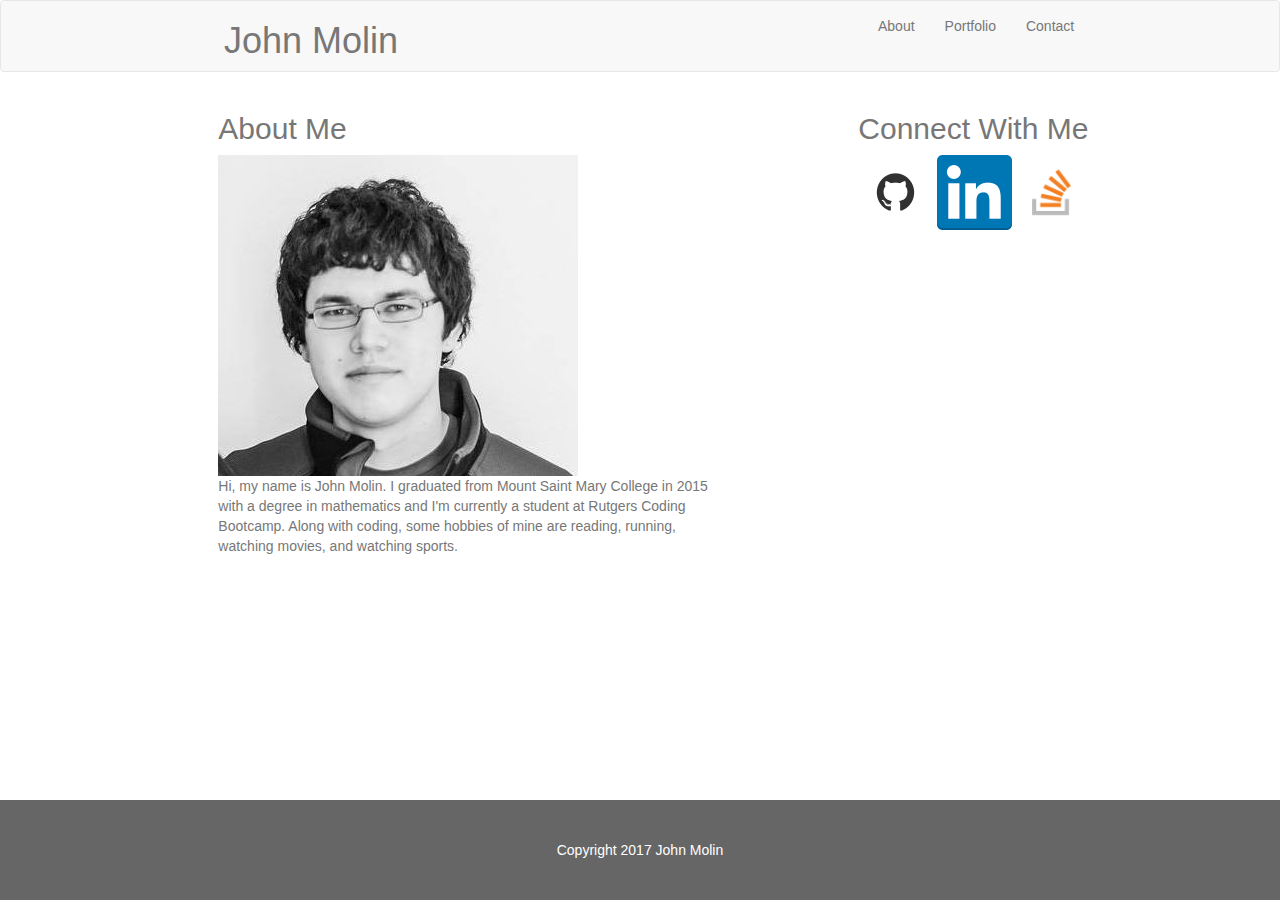
==== index.html @ cd64cf35 "first changes" ====
<!DOCTYPE html>
<html>
<head>
	<title>John Molin - Bootstrap</title>

	<link rel="stylesheet" href="https://maxcdn.bootstrapcdn.com/bootstrap/3.3.7/css/bootstrap.min.css" integrity="sha384-BVYiiSIFeK1dGmJRAkycuHAHRg32OmUcww7on3RYdg4Va+PmSTsz/K68vbdEjh4u" crossorigin="anonymous">

	<link rel="stylesheet" type="text/css" href="assets/css/style.css">

</head>
<body>
	<div class="content wrapper">
		<nav class="navbar navbar-default">
			<div class="container-fluid">
				<div class="col-md-2"></div>
				<div class="navbar-header col-md-6 mainTitle">
			    	<h1>John Molin</h1>
				</div>
			   <!-- Collect the nav links, forms, and other content for toggling -->
			    <div class="collapse navbar-collapse col-md-2" id="bs-example-navbar-collapse-1">
			    <ul class="nav navbar-nav navbar-right navigation">
			      <li><a href="#">About</a></li>
			      <li><a href="#">Portfolio</a></li>
			      <li><a href="#">Contact</a></li>
			    </ul>
				</div>
			<div class="col-md-2"></div>
		</nav>
		<div class="row">
			<div class="col-md-2"></div>
			<div class="col-md-5">
				<h2 class="contentTitle">About Me</h2>
				<img src="assets/images/me1.png" alt="Me">
				<div class="mainContent">
					Hi, my name is John Molin. I graduated from Mount Saint Mary College in 2015 with a degree in mathematics and I'm currently a student at Rutgers Coding Bootcamp. Along with coding, some hobbies of mine are reading, running, watching movies, and watching sports.
				</div>
			</div>
			<div class="col-md-1">
				
			</div>
			<div class="col-md-3">
				<div class="row">
					<h2>Connect With Me</h2>
				</div>
				<div class="row">
					<div class="connectLinks">
						<a href="https://github.com/johnmolin91"><img src="assets/images/github-mark.png" alt="Github" class="connectImages" width="75px"></a>
						<a href="https://www.linkedin.com/in/john-molin-a0327612/"><img src="assets/images/linkedin.png" alt="LinkedIn" class="connectImages" width="75px"></a>
						<a href="https://stackoverflow.com/users/7021030/johnmolin91"><img src="assets/images/stack-overflow.png" alt="StakcOveflow" class="connectImages" width="75px"></a>
					</div>
				</div>
			</div>
			<div class="col-md-1">
				
			</div>
		</div>
	</div>

	<div class="row">
		<div class="col-md-12">
			<footer>
				Copyright 2017 John Molin
			</footer>
		</div>
	</div>
</body>
</html>
---- assets/css/style.css ----
* {
	color: #777777;
	font-family: 'Arial', 'Helvetica Neue', Helvetica, sans-serif;
	margin: 0;
}

html, body {
	height: 100%;
}

.wrapper {
	min-height: 100%;
	height: auto !important;
	height: 100%;
	margin: 0 auto -100px;
}

.navbar-header {
	margin-left: 0px;
	padding-left: 0px;
}

footer {
	background-color: #666666;
	clear: both;
	height: 100px;
	right: 0;
	bottom: 0;
	left: 0;
	color: white;
	text-align: center;
	padding-top: 40px
}
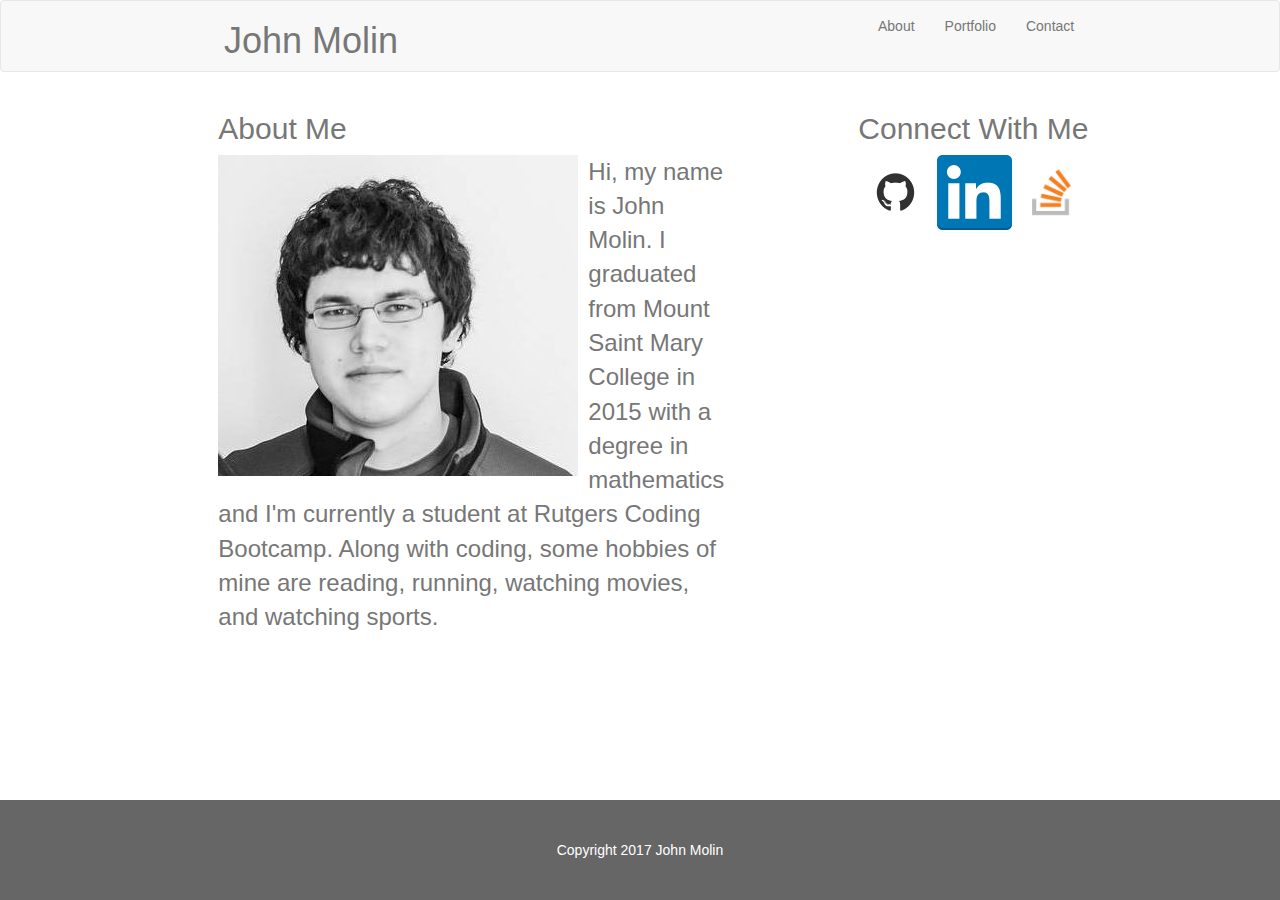
==== commit 3d3e577e: "final commit" ====
--- a/index.html
+++ b/index.html
@@ -13,15 +13,16 @@
 		<nav class="navbar navbar-default">
 			<div class="container-fluid">
 				<div class="col-md-2"></div>
-				<div class="navbar-header col-md-6 mainTitle">
+				<div class="navbar-header col-md-2 mainTitle">
 			    	<h1>John Molin</h1>
 				</div>
+				<div class="col-md-4"></div>
 			   <!-- Collect the nav links, forms, and other content for toggling -->
 			    <div class="collapse navbar-collapse col-md-2" id="bs-example-navbar-collapse-1">
 			    <ul class="nav navbar-nav navbar-right navigation">
 			      <li><a href="#">About</a></li>
-			      <li><a href="#">Portfolio</a></li>
-			      <li><a href="#">Contact</a></li>
+			      <li><a href="portfolio.html">Portfolio</a></li>
+			      <li><a href="contact.html">Contact</a></li>
 			    </ul>
 				</div>
 			<div class="col-md-2"></div>
@@ -30,7 +31,7 @@
 			<div class="col-md-2"></div>
 			<div class="col-md-5">
 				<h2 class="contentTitle">About Me</h2>
-				<img src="assets/images/me1.png" alt="Me">
+				<img class="profilePic" src="assets/images/me1.png" alt="Me">
 				<div class="mainContent">
 					Hi, my name is John Molin. I graduated from Mount Saint Mary College in 2015 with a degree in mathematics and I'm currently a student at Rutgers Coding Bootcamp. Along with coding, some hobbies of mine are reading, running, watching movies, and watching sports.
 				</div>
--- a/assets/css/style.css
+++ b/assets/css/style.css
@@ -20,6 +20,23 @@
 	padding-left: 0px;
 }
 
+.profilePic {
+	float: left;
+	margin-right: 10px;
+}
+
+.mainContent {
+	font-size: 24px;
+}
+
+textarea {
+	width: 500px;
+}
+
+.placeholder {
+	margin: 5px 0;
+}
+
 footer {
 	background-color: #666666;
 	clear: both;
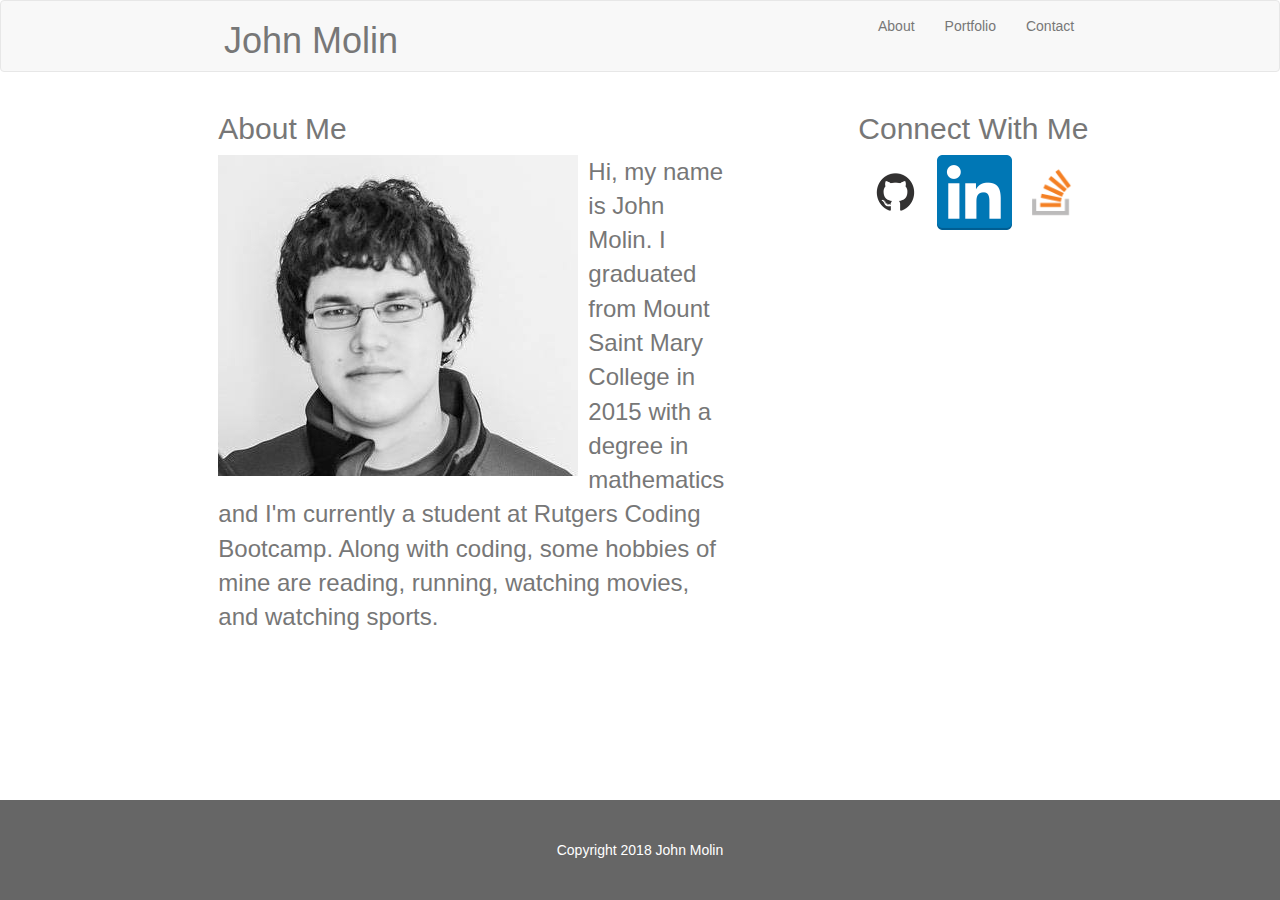
==== commit acd9384d: "mario" ====
--- a/index.html
+++ b/index.html
@@ -60,7 +60,7 @@
 	<div class="row">
 		<div class="col-md-12">
 			<footer>
-				Copyright 2017 John Molin
+				Copyright 2018 John Molin
 			</footer>
 		</div>
 	</div>
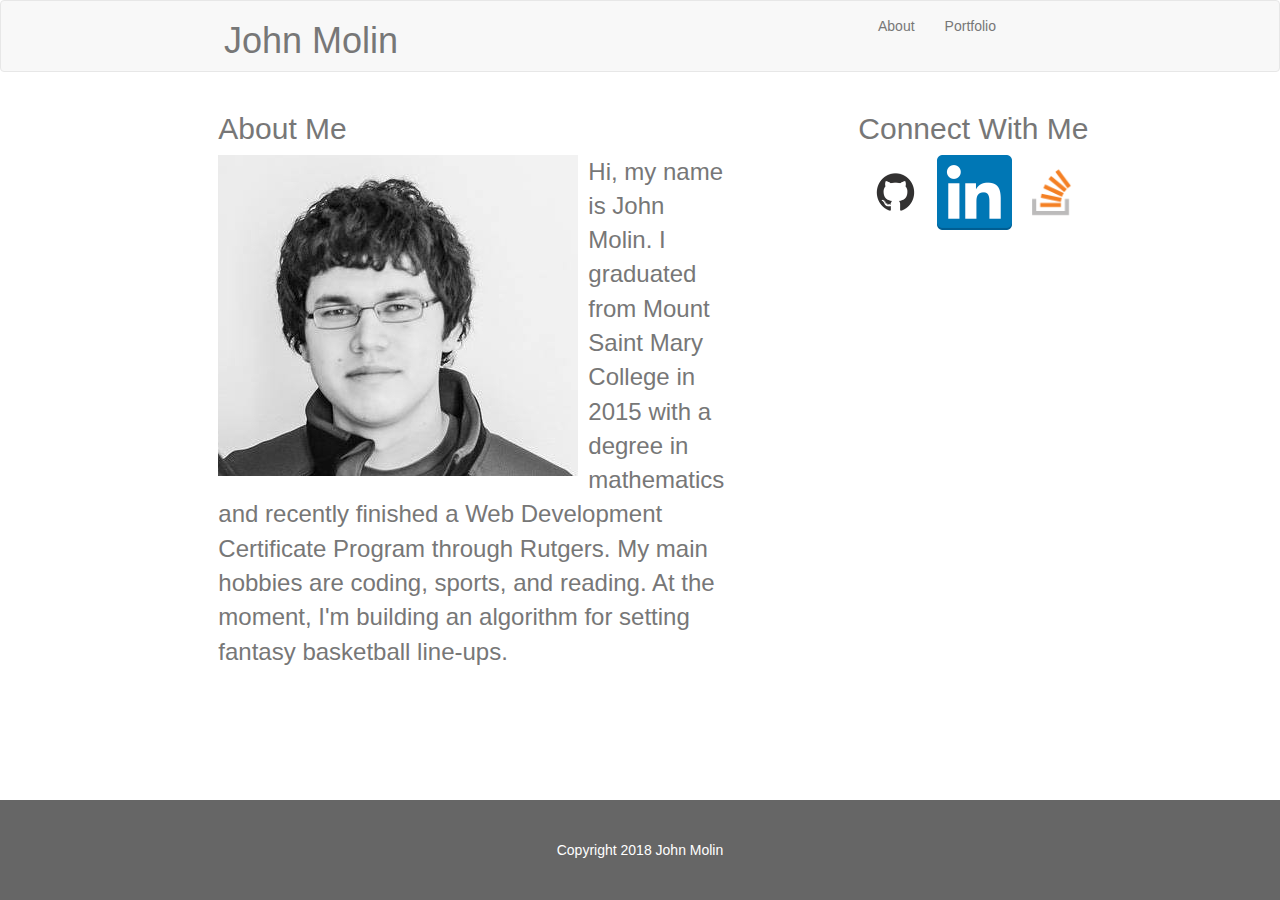
==== commit 3741b96e: "edited text removed contact" ====
--- a/index.html
+++ b/index.html
@@ -22,7 +22,7 @@
 			    <ul class="nav navbar-nav navbar-right navigation">
 			      <li><a href="#">About</a></li>
 			      <li><a href="portfolio.html">Portfolio</a></li>
-			      <li><a href="contact.html">Contact</a></li>
+			      <!-- <li><a href="contact.html">Contact</a></li> -->
 			    </ul>
 				</div>
 			<div class="col-md-2"></div>
@@ -33,7 +33,7 @@
 				<h2 class="contentTitle">About Me</h2>
 				<img class="profilePic" src="assets/images/me1.png" alt="Me">
 				<div class="mainContent">
-					Hi, my name is John Molin. I graduated from Mount Saint Mary College in 2015 with a degree in mathematics and I'm currently a student at Rutgers Coding Bootcamp. Along with coding, some hobbies of mine are reading, running, watching movies, and watching sports.
+					Hi, my name is John Molin. I graduated from Mount Saint Mary College in 2015 with a degree in mathematics and recently finished a Web Development Certificate Program through Rutgers. My main hobbies are coding, sports, and reading. At the moment, I'm building an algorithm for setting fantasy basketball line-ups.
 				</div>
 			</div>
 			<div class="col-md-1">
@@ -46,8 +46,8 @@
 				<div class="row">
 					<div class="connectLinks">
 						<a href="https://github.com/johnmolin91"><img src="assets/images/github-mark.png" alt="Github" class="connectImages" width="75px"></a>
-						<a href="https://www.linkedin.com/in/john-molin-a0327612/"><img src="assets/images/linkedin.png" alt="LinkedIn" class="connectImages" width="75px"></a>
-						<a href="https://stackoverflow.com/users/7021030/johnmolin91"><img src="assets/images/stack-overflow.png" alt="StakcOveflow" class="connectImages" width="75px"></a>
+						<a href="https://www.linkedin.com/in/john-molin"><img src="assets/images/linkedin.png" alt="LinkedIn" class="connectImages" width="75px"></a>
+						<a href="https://stackoverflow.com/users/7021030/johnmolin91"><img src="assets/images/stack-overflow.png" alt="StackOveflow" class="connectImages" width="75px"></a>
 					</div>
 				</div>
 			</div>
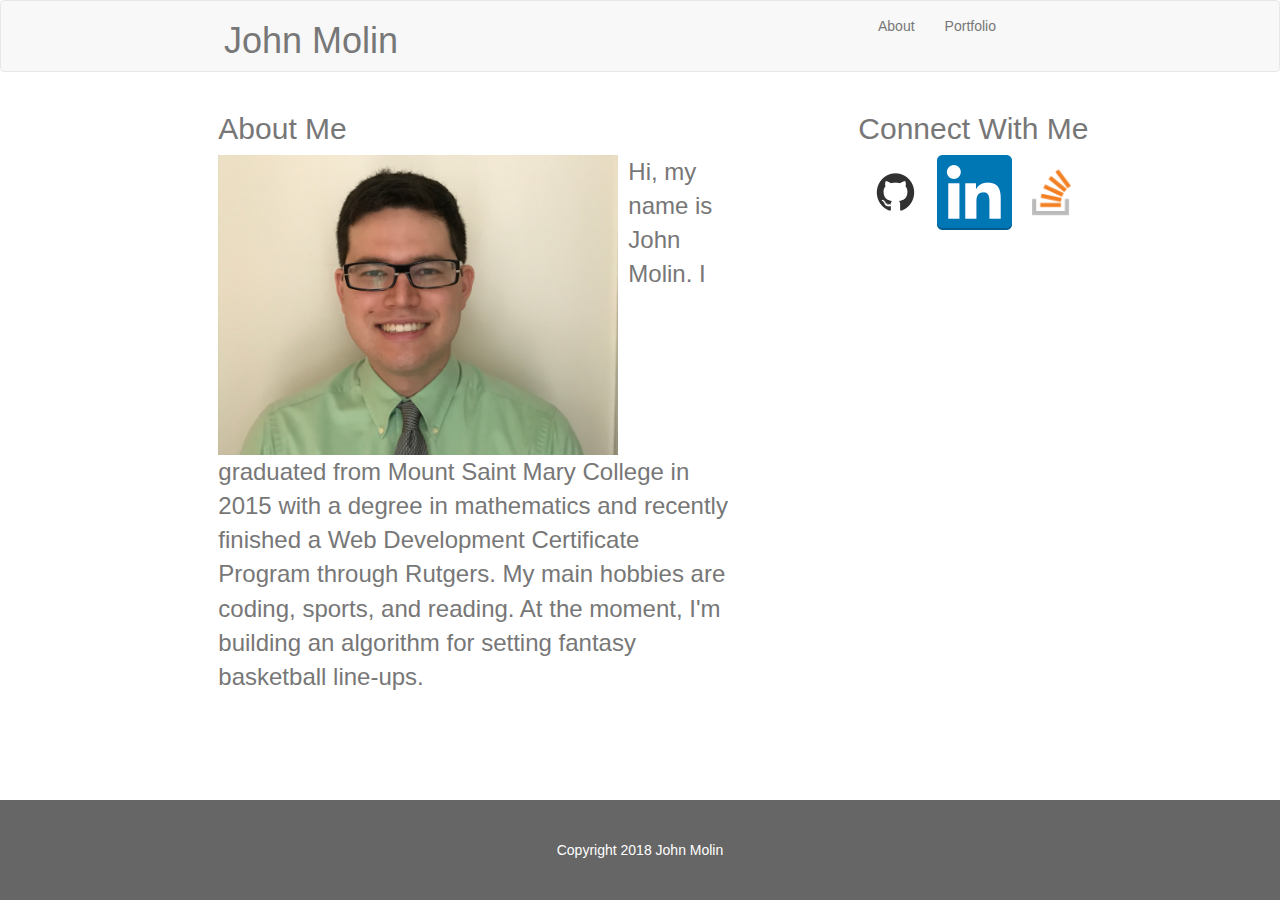
==== commit 913c2257: "resize" ====
--- a/index.html
+++ b/index.html
@@ -31,7 +31,7 @@
 			<div class="col-md-2"></div>
 			<div class="col-md-5">
 				<h2 class="contentTitle">About Me</h2>
-				<img class="profilePic" src="assets/images/me1.png" alt="Me">
+				<img class="profilePic" src="assets/images/me1.png" width="400px" height="300px" alt="Me">
 				<div class="mainContent">
 					Hi, my name is John Molin. I graduated from Mount Saint Mary College in 2015 with a degree in mathematics and recently finished a Web Development Certificate Program through Rutgers. My main hobbies are coding, sports, and reading. At the moment, I'm building an algorithm for setting fantasy basketball line-ups.
 				</div>
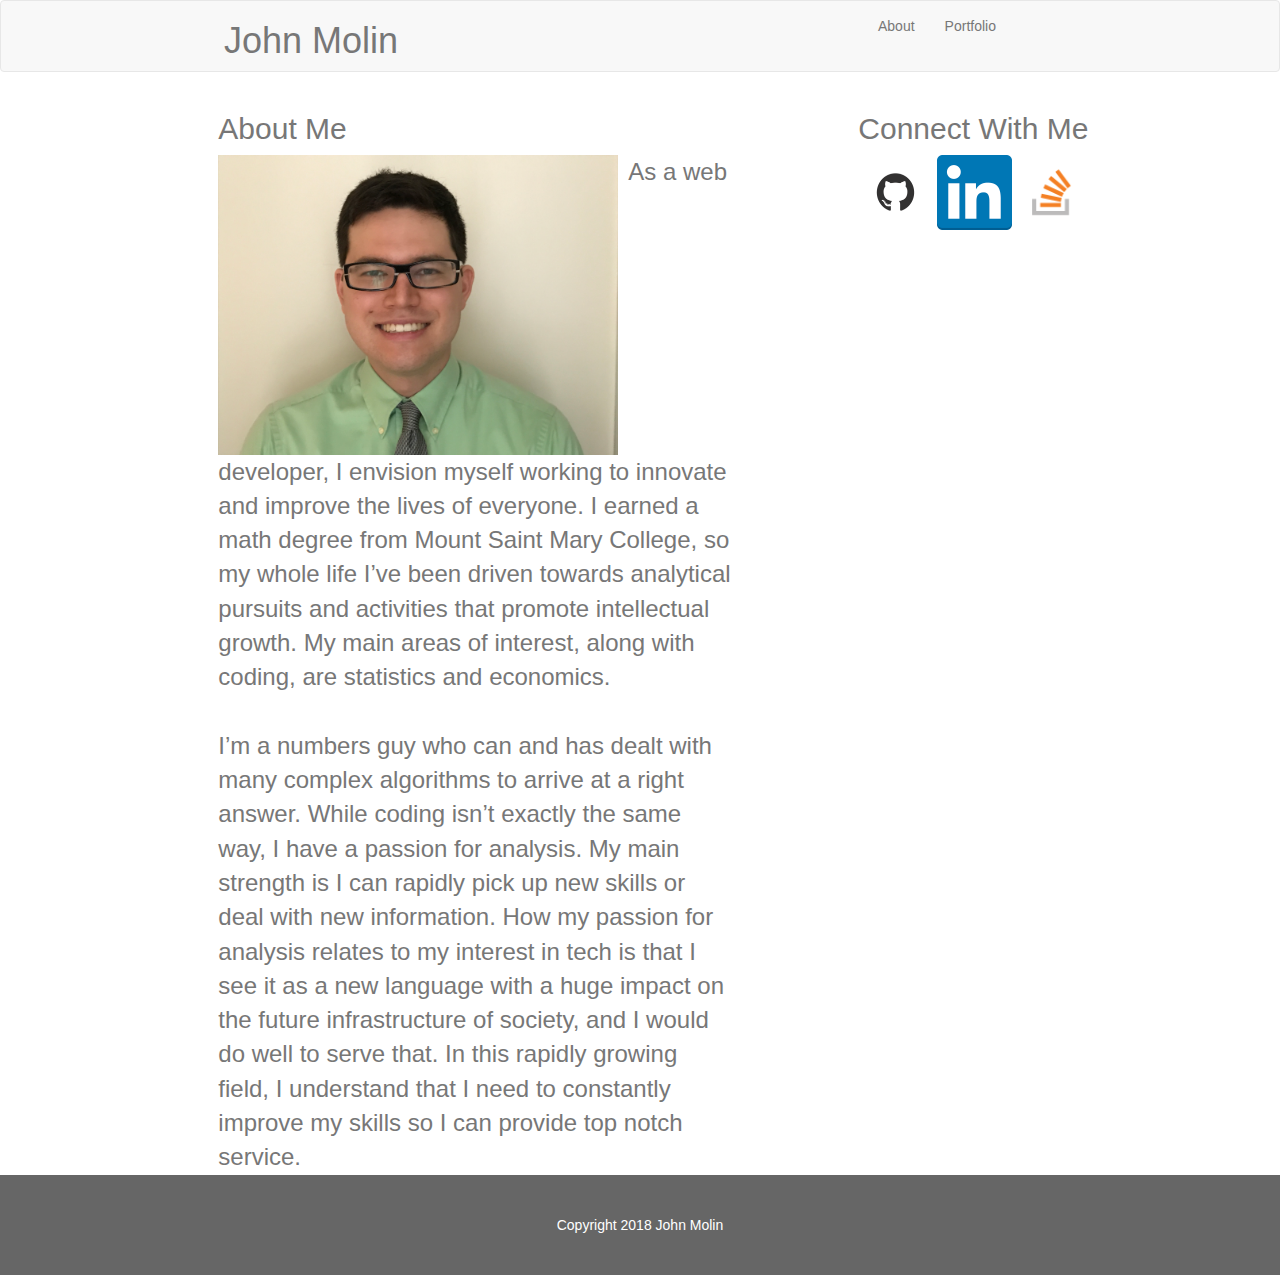
==== commit 53816ecc: "edited text" ====
--- a/index.html
+++ b/index.html
@@ -33,7 +33,12 @@
 				<h2 class="contentTitle">About Me</h2>
 				<img class="profilePic" src="assets/images/me1.png" width="400px" height="300px" alt="Me">
 				<div class="mainContent">
-					Hi, my name is John Molin. I graduated from Mount Saint Mary College in 2015 with a degree in mathematics and recently finished a Web Development Certificate Program through Rutgers. My main hobbies are coding, sports, and reading. At the moment, I'm building an algorithm for setting fantasy basketball line-ups.
+					As a web developer, I envision myself working to innovate and improve the lives of everyone. I earned a math degree from Mount Saint Mary College, so my whole life I’ve been driven towards analytical pursuits and activities that promote intellectual growth. My main areas of interest, along with coding, are statistics and economics.
+					<br>
+					<br>
+					I’m a numbers guy who can and has dealt with many complex algorithms to arrive at a right answer. While coding isn’t exactly the same way, I have a passion for analysis. My main strength is I can rapidly pick up new skills or deal with new information. How my passion for analysis relates to my interest in tech is that I see it as a new language with a huge impact on the future infrastructure of society, and I would do well to serve that. In this rapidly growing field, I understand that I need to constantly improve my skills so I can provide top notch service.
+
+
 				</div>
 			</div>
 			<div class="col-md-1">
